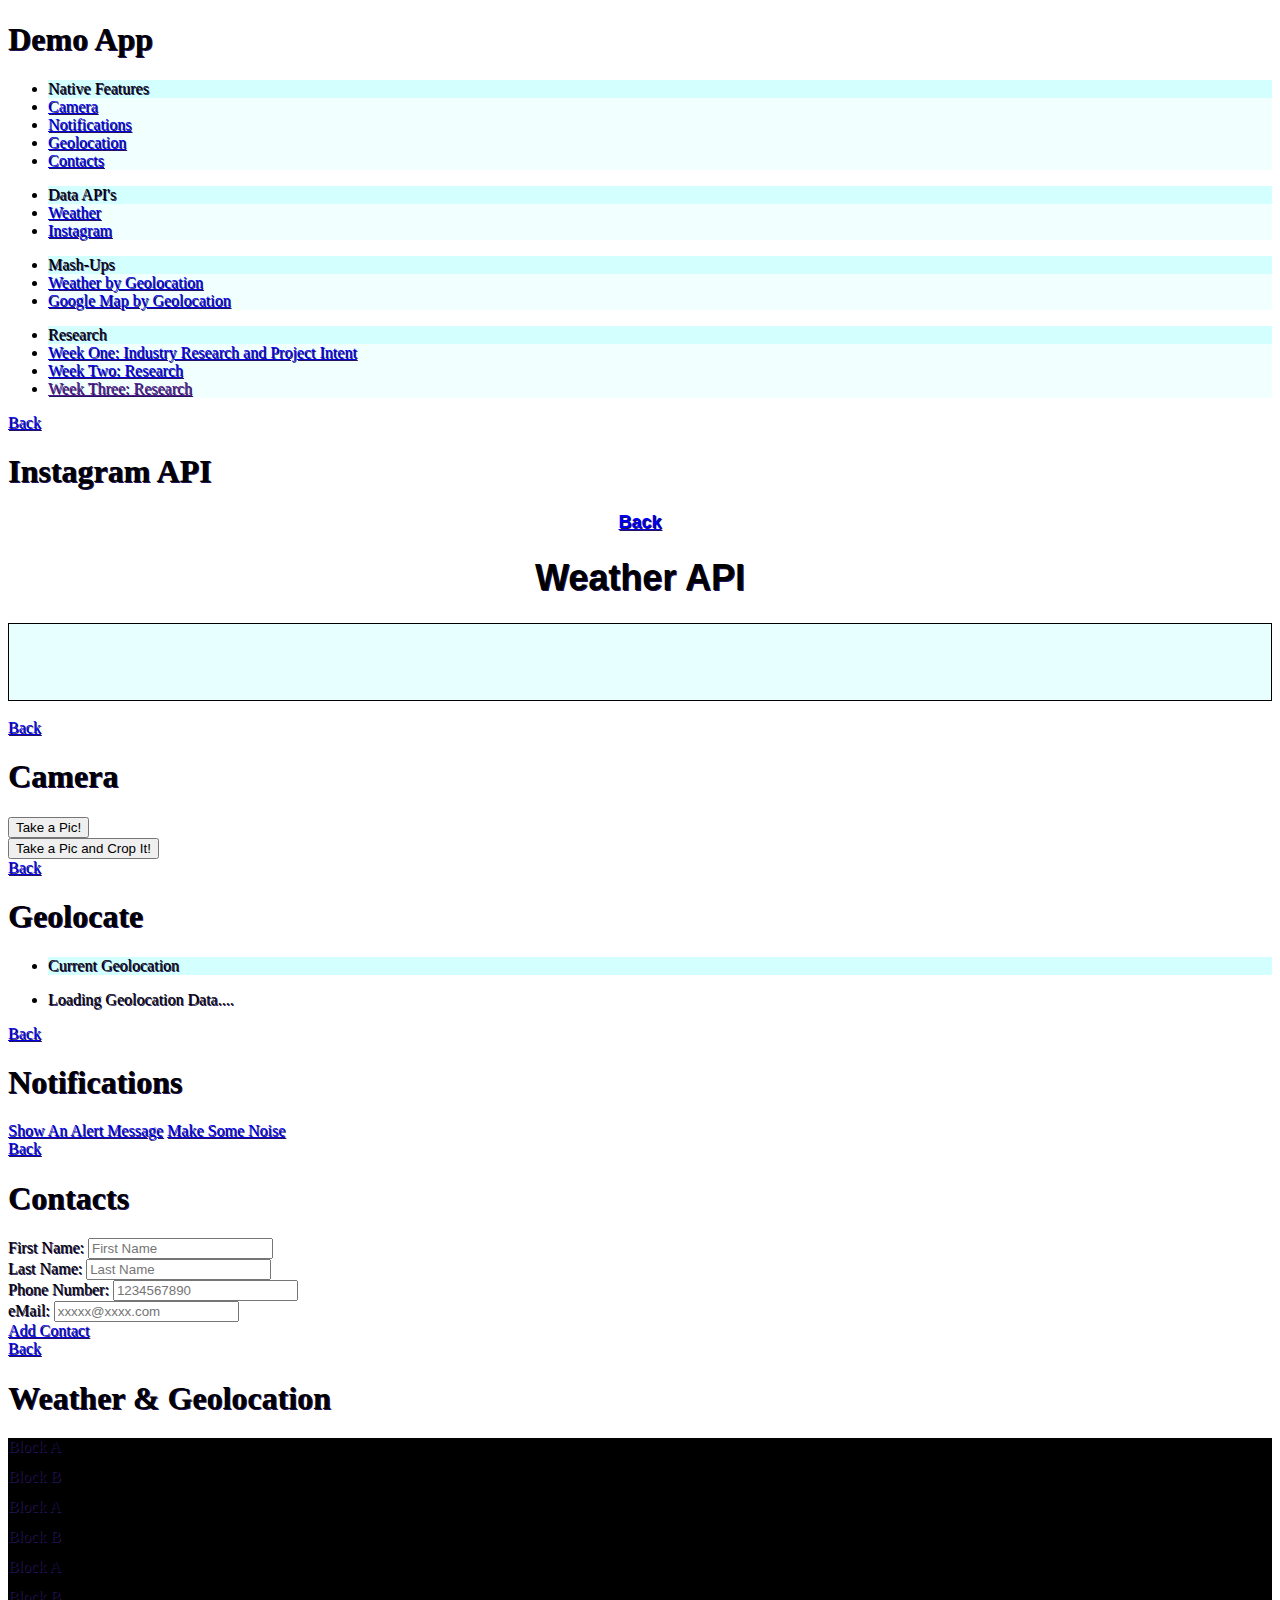
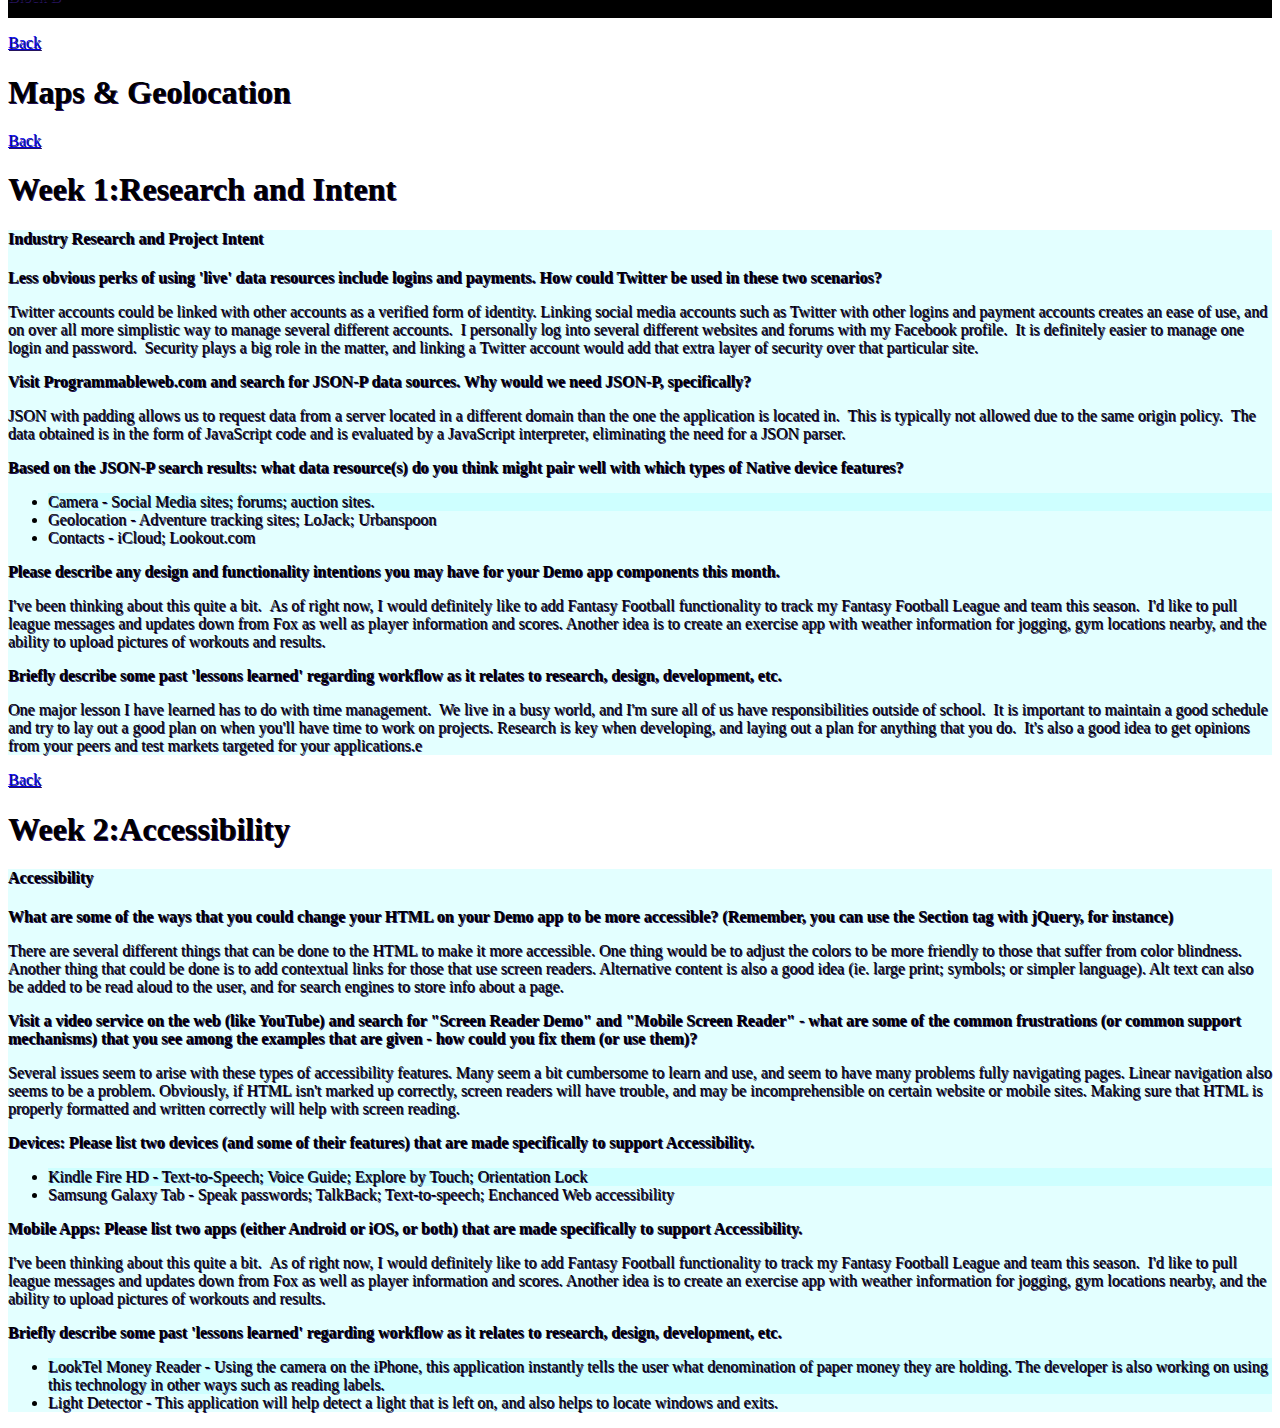
==== platforms/android/assets/www/index.html @ 56b17dba "Merge branch 'work' into gh-pages" ====
<!DOCTYPE html>
<!--
    David Jones
    Full Sail University
    Advanced Visual Frameworks 1309
-->
<html>
    <head>
        <meta charset="utf-8" />
        <title>Demo App</title>
        <meta name="description" content="AVF 1309 Demo App - Full Sail University" />
        <meta name="format-detection" content="telephone=no" />
        <meta name="viewport" content="width=device-width, user-scalable=no" />
        <link rel="stylesheet" href="css/jquery.mobile-1.3.1.min.css"/> 
        <link rel="stylesheet" type="text/css" href="css/styles.css" />    
        <script src="js/libs/modernizr.custom.min.js"></script>
    </head>
    <body>
    	<!-- Main Div -->
        <div id="main">
        	<!-- Home Page -->
            <section id="home" data-role="page" style="background:transparent;">
                <div data-role="header" data-position="fixed">
                    <h1>Demo App</h1>
                </div>
                <section data-role="content">
                    <ul data-role="listview" data-ajax="false" data-inset="true" class='mainNav' data-theme="a">
                        <li data-role="list-divider">Native Features</li>
                        <li><a href="#camera">Camera</a></li>
                        <li><a href="#notification">Notifications</a></li>
                        <li><a href="#geolocate">Geolocation</a></li>
                        <li><a href="#contacts">Contacts</a></li>
                    </ul>
                    <ul data-role="listview" data-ajax="false" data-inset="true" class='mainNav' data-theme="a">
                        <li data-role="list-divider">Data API's</li>
                        <li><a href="#weather">Weather</a></li>
                        <li><a href="#insta">Instagram</a></li>
                    </ul>
                    <ul data-role="listview" data-ajax="false" data-inset="true" class="mainNav" data-theme="a">
	                    <li data-role="list-divider">Mash-Ups</li>
	                    <li><a href="#weatherByLoc">Weather by Geolocation</a></li>
	                    <li><a href="#mapByLoc">Google Map by Geolocation</a></li>
                    </ul>
                    <ul data-role="listview" data-ajax="false" data-inset="true" class='mainNav' data-theme="a">
                        <li data-role="list-divider">Research</li>
                        <li><a href="#week1">Week One: Industry Research and Project Intent</a></li>
                        <li><a href="#week2">Week Two: Research</a></li>
                        <li><a href="">Week Three: Research</a></li>
                    </ul>
                    
                </section>
            </section> <!-- End of Home section -->
            <!-- Instagram Page -->
            <section id="insta" data-role="page" style="background:transparent;">
	            <div data-role="header" data-position="fixed" data-add-back-btn="true">
		            <a href="#" data-rel="back">Back</a><h1>Instagram API</h1>
	            </div>
	            <section data-role="content">
			        <ul id="dataOut">
		            </ul>
	            </section> <!-- End of content -->
            </section> <!-- End of Insta section -->
            <!-- Weather Page -->
            <section id="weather" data-role="page" style="background:transparent;">
	            <div data-role="header" data-position="fixed" data-add-back-btn="true">
		            <a href="#" data-rel="back">Back</a><h1>Weather API</h1>
	            </div>
	            <section data-role="content">
		            <ul id="currentWeather" data-role="listview" data-inset="true" data-theme="d"></ul>
	            </section> <!-- End of content -->
            </section> <!-- End of Weather section -->
            <!-- Camera Features -->
            <section id="camera" data-role="page" style="background:transparent;">
            	<div data-role="header" data-position="fixed" data-add-back-btn="true">
                    <a href="#" data-rel="back">Back</a><h1>Camera</h1>
                </div>
	            <section data-role="content">
		            <button onclick="takePic();">Take a Pic!</button> <br>
				    <button onclick="shootAndCrop();">Take a Pic and Crop It!</button> <br>
				    <img style="display:none;width:500px;height:500px;" id="preview" src="" />
				    <p id="viewData" style="display:none;"></p>
	            </section>
            </section> <!-- End of camera section -->
            <!-- Geolocation Features -->
            <section id="geolocate" data-role="page" style="background:transparent;">
	            <div data-role="header" data-position="fixed" data-add-back-btn="true">
                    <a href="#" data-rel="back">Back</a><h1>Geolocate</h1>
                </div>
                <section data-role="content">
                	<ul data-role="listview" data-ajax="false" data-inset="true" class='geoDisplay' data-theme="c">
                        <li data-role="list-divider">Current Geolocation</li>
                        <li><p id="geolocation">Loading Geolocation Data....</p></li>
                    </ul> 
                </section> <!-- End of geolocate content -->
            </section> <!-- End of Geolocation Features -->
            <!-- Notification Page -->
            <section id="notification" data-role="page" style="background:transparent;">
            	<div data-role="header" data-position="fixed" data-add-back-btn="true">
                    <a href="#" data-rel="back">Back</a><h1>Notifications</h1>
                </div>
	            <section data-role="content">
	            	<div data-role="controlgroup">
					    <a href="#" onclick="visualAlert(); return false;" data-role="button">Show An Alert Message</a>
					    <a href="#" onclick="sounds(); return false;" data-role="button">Make Some Noise</a>
					   <!-- <a href="#" onclick="shakes(); return false;" data-role="button">Shake Your MoneyMaker</a> -->
					</div>
	            </section> <!-- End of content for notification page -->
            </section> <!-- End of Notification Page -->
            <!-- Contacts Page -->
            <section id="contacts" data-role="page" style="background:transparent;">
	            <div data-role="header" data-position="fixed" data-add-back-btn="true">
                    <a href="#" data-rel="back">Back</a><h1>Contacts</h1>
                </div>
                <section data-role="content">
	                <form>
		                <section data-role="fieldcontain">
			                <label for="firstName">First Name:</label>
			                <input type="text" name="firstName" id="firstName" placeholder="First Name" />
		                </section>
		                <section data-role="fieldcontain">
			                <label for="lastName">Last Name:</label>
			                <input type="text" name="lastName" id="lastName" placeholder="Last Name" />
		                </section>
		                <section data-role="fieldcontain">
			                <label for="phoneNumber">Phone Number:</label>
			                <input type="number" name="phoneNumber" id="phoneNumber" placeholder="1234567890" />
		                </section>
		                <section data-role="fieldcontain">
			                <label for="email">eMail: </label>
			                <input type="email" name="email" id="email" placeholder="xxxxx@xxxx.com" />
		                </section>
	                </form>
	                <div>
		                <a href="#" data-role="button" id="saveContact">Add Contact</a>
	                </div>
                </section> <!-- End of Content -->
            </section> <!-- End of Contacts Page -->              
            <!-- Weather by Geolocation Page -->
			<section id="weatherByLoc" data-role="page">
				<div data-role="header" data-position="fixed" data-add-back-btn="true">
					<a href="#" data-rel="back">Back</a><h1>Weather & Geolocation</h1>
				</div>
				<section data-role="content" id="weatherData" style="background:black;">
					<ul id="weatherMain"></ul>
					<ul id="tempMain"></ul>
				<!--	<div class="ui-grid-a" id="localVars"></div> -->
					<div class="ui-grid-a" id="localVars">
					    <div class="ui-block-a"><div class="ui-bar ui-bar-c" style="height:30px" id="wind">Block A</div></div>
					    <div class="ui-block-b"><div class="ui-bar ui-bar-c" style="height:30px" id="humidity">Block B</div></div>
					    <div class="ui-block-a"><div class="ui-bar ui-bar-c" style="height:30px" id="uv">Block A</div></div>
					    <div class="ui-block-b"><div class="ui-bar ui-bar-c" style="height:30px" id="visibility">Block B</div></div>
					    <div class="ui-block-a"><div class="ui-bar ui-bar-c" style="height:30px" id="dewpoint">Block A</div></div>
					    <div class="ui-block-b"><div class="ui-bar ui-bar-c" style="height:30px" id="pressure">Block B</div></div>
					</div><!-- /grid-a -->
					<ul id="radarImage"></ul>
				</section>
			</section> <!-- End of Weather by Geolocation Page -->
			<!-- Maps by Geolocation Page -->
			<section id="mapByLoc" data-role="page" style="background:transparent;">
				<div data-role="header" data-position="fixed" data-add-back-btn="true">
					<a href="#" data-rel="back">Back</a><h1>Maps & Geolocation</h1>
				</div>
				<section data-role="content" id="mapData">
					<div id="map"></div>
				</section>
			</section> <!-- End of Maps by Geolocation -->                    
            <!-- Week 1 Research -->
            <section id="week1" data-role="page" style="background:transparent;">
                <div data-role="header" data-position="fixed" data-add-back-btn="true">
                    <a href="#" data-rel="back">Back</a><h1>Week 1:Research and Intent</h1>
                </div>
                <div data-role="collapsible" class="research">
	                <h4>Industry Research and Project Intent</h4>
	                <p><strong>Less obvious perks of using 'live' data resources include logins and payments. How could Twitter be used in these two scenarios?</strong></p>
	                <p>Twitter accounts could be linked with other accounts as a verified form of identity. Linking social media accounts such as Twitter with other logins and payment accounts creates an ease of use, and on over all more simplistic way to manage several different accounts.  I personally log into several different websites and forums with my Facebook profile.  It is definitely easier to manage one login and password.  Security plays a big role in the matter, and linking a Twitter account would add that extra layer of security over that particular site.</p>
	                <p><strong>Visit Programmableweb.com and search for JSON-P data sources. Why would we need JSON-P, specifically?</strong></p>
	                <p>JSON with padding allows us to request data from a server located in a different domain than the one the application is located in.  This is typically not allowed due to the same origin policy.  The data obtained is in the form of JavaScript code and is evaluated by a JavaScript interpreter, eliminating the need for a JSON parser.</p>
	                <p><strong>Based on the JSON-P search results: what data resource(s) do you think might pair well with which types of Native device features?</strong></p>
	                <ul>
		                <li>Camera - Social Media sites; forums; auction sites.</li>
		                <li>Geolocation - Adventure tracking sites; LoJack; Urbanspoon</li>
		                <li>Contacts - iCloud; Lookout.com</li>
	                </ul>
	                <p><strong>Please describe any design and functionality intentions you may have for your Demo app components this month.</strong></p>
	                <p>I've been thinking about this quite a bit.  As of right now, I would definitely like to add Fantasy Football functionality to track my Fantasy Football League and team this season.  I'd like to pull league messages and updates down from Fox as well as player information 
	                	and scores. Another idea is to create an exercise app with weather information for jogging, gym locations nearby, and the ability to upload pictures of workouts and results.</p>
					<p><strong>Briefly describe some past 'lessons learned' regarding workflow as it relates to research, design, development, etc.</strong></p>
					<p>One major lesson I have learned has to do with time management.  We live in a busy world, and I'm sure all of us have responsibilities outside of school.  It is important to maintain a good schedule and try to lay out a 
						good plan on when you'll have time to work on projects. Research is key when developing, and laying out a plan for anything that you do.  It's also a good idea to get opinions from your peers and test markets targeted for your applications.e</p>
	            </div>
            </section> <!-- End of week1 -->
            <!-- Week 2 Research -->
            <section id="week2" data-role="page" style="background:transparent;">
                <div data-role="header" data-position="fixed" data-add-back-btn="true">
                    <a href="#" data-rel="back">Back</a><h1>Week 2:Accessibility</h1>
                </div>
                <div data-role="collapsible" class="research">
	                <h4>Accessibility</h4>
	                <p><strong>What are some of the ways that you could change your HTML on your Demo app to be more accessible? (Remember, you can use the Section tag with jQuery, for instance)</strong></p>
	                <p>There are several different things that can be done to the HTML to make it more accessible.  One thing would be to adjust the colors to be more friendly to those that suffer from color blindness.  Another thing that could be done is to add contextual links for those that use screen readers.  Alternative content is also a good idea (ie. large print; symbols; or simpler language). Alt text can also be added to be read aloud to the user, and for search engines to store info about a page.</p>
	                <p><strong>Visit a video service on the web (like YouTube) and search for "Screen Reader Demo" and "Mobile Screen Reader" - what are some of the common frustrations (or common support mechanisms) that you see among the examples that are given - how could you fix them (or use them)?</strong></p>
	                <p>Several issues seem to arise with these types of accessibility features.  Many seem a bit cumbersome to learn and use, and seem to have many problems fully navigating pages.  Linear navigation also seems to be a problem.  Obviously, if HTML isn't marked up correctly, screen readers will have trouble, and may be incomprehensible on certain website or mobile sites.
		               Making sure that HTML is properly formatted and written correctly will help with screen reading. </p>
	                <p><strong>Devices: Please list two devices (and some of their features) that are made specifically to support Accessibility.</strong></p>
	                <ul>
		                <li>Kindle Fire HD - Text-to-Speech; Voice Guide; Explore by Touch; Orientation Lock</li>
		                <li>Samsung Galaxy Tab - Speak passwords; TalkBack; Text-to-speech; Enchanced Web accessibility</li>
	                </ul>
	                <p><strong>Mobile Apps: Please list two apps (either Android or iOS, or both) that are made specifically to support Accessibility.</strong></p>
	                <p>I've been thinking about this quite a bit.  As of right now, I would definitely like to add Fantasy Football functionality to track my Fantasy Football League and team this season.  I'd like to pull league messages and updates down from Fox as well as player information 
	                	and scores. Another idea is to create an exercise app with weather information for jogging, gym locations nearby, and the ability to upload pictures of workouts and results.</p>
					<p><strong>Briefly describe some past 'lessons learned' regarding workflow as it relates to research, design, development, etc.</strong></p>
					<ul>
		                <li>LookTel Money Reader - Using the camera on the iPhone, this application instantly tells the user what denomination of paper money they are holding.  The developer is also working on using this technology in other ways such as reading labels.</li>
		                <li>Light Detector - This application will help detect a light that is left on, and also helps to locate windows and exits.</li>
	                </ul>
	            </div>
            </section> <!-- End of week2 -->
        </div> <!-- End of main div -->
        <!-- Linking javascript files -->
        <!-- <script type="text/javascript" src="phonegap.js"></script> -->
        <script type="text/javascript" src="cordova.js"></script>
        <script type="text/javascript" src="js/jquery-2.0.3.min.js"></script>
        <script type="text/javascript" src="js/jquery.mobile-1.3.1.min.js"></script>
        <script type="text/javascript" src="js/libs/jquery.validate.min.js"></script>
        <script src="http://maps.googleapis.com/maps/api/js?sensor=true"></script>
        <script type="text/javascript" src="js/main.js"></script>
    </body>
</html>
---- platforms/android/assets/www/css/styles.css ----
body {
	background-image:url('../img/tree.png');
	-webkit-background-size: cover;
	-moz-background-size: cover;
	-o-background-size: cover;
	background-size: cover;
	text-shadow: 1px 1px 0px #25135c;
}

.mainNav li {
	background: rgba(200, 255, 255, 0.25) !important;
}

.imgLi {
	display: inline-table !important; 
	max-width: 100%;
}

#currentWeather {
	background: rgba(200, 255, 255, 0.43) !important;
	border: 1px solid black;
	padding: 3%;
}

#weather {
	text-align: center;
	font-family: sans-serif;
	font-size: large;
	font-weight: bold;
	text-shadow: 1px 1px 0px #25135c;
}
.research {
	background: rgba(200, 255, 255, 0.50);
}

li:first-child{
	background: rgba(200, 255, 255, 0.80) !important;
}


/* For portrait layouts only */
@media only screen and (min-device-width: 768px) and (max-device-width: 1024px) and (orientation:portrait) {
	body {background-image:url('../img/tree.png') !important};
	.ui-page {
		background: url('../img/tree.png') no-repeat;
		max-width: 100%;
		text-shadow: 1px 1px 0px #25135c;
	}
	
	.mainNav li {
	background: rgba(200, 255, 255, 0.25) !important;
	}

	.imgLi {
		display: inline-table !important; 
		max-width: 100%;
	}

	#currentWeather {
		background: rgba(200, 255, 255, 0.43) !important;
		border: 1px solid black;
		padding: 3%;
	}

	#weather {
		text-align: center;
		font-family: sans-serif;
		font-size: large;
		font-weight: bold;
		text-shadow: 1px 1px 0px #25135c;
	}
	
	li:first-child{
		background: rgba(200, 255, 255, 0.80) !important;
	}
	
	#weatherMain {
		background: transparent !important;
		padding: 0px;
		text-align: center;
		border-color: black;
		color: white;
	}
	#weatherMain li {
		background: transparent !important;
		font-size: xx-large;
		font-family: fantasy;
	}
	
	#weatherMain p {
		background: transparent;
		font-size: x-small;
	}
	
	#tempMain {
		background: transparent !important;
		padding: 0px;
		border-color: black;
		list-style: none;
		color: white;
	}
	#tempMain li {
		background: transparent !important;
	}
	
	#tempMain li h1 {
		font-weight: bold;
		font-size: x-large;
	}
	
	#tempMain li h2 {
		font-size: smaller;
	}
	
	#tempMain li h4 {
		font-size: x-small;
	}
	
	#radarImage {
		background: black !important;
		text-align: center;
		list-style: none;
		padding: 15px;
		margin: auto;
	}
	
	#radarImage li {
		background: black !important;
	}
	
	#localVars {
		text-align: center;
	}
	
	#map {
		text-align: center;
		margin-top: auto;
		margin-bottom: auto;
	}
}

/* For landscape layouts only */
@media only screen and (min-device-width: 768px) and (max-device-width: 1024px) and (orientation:landscape) {
	body {background-image:url('../img/shore.jpg') !important};
	.ui-page {
		background: url('../img/shore.jpg') no-repeat;
		max-width: 100%;
		text-shadow: 1px 1px 0px #25135c;
	}
	.mainNav li {
		background: rgba(200, 255, 255, 0.25) !important;
	}
	
	.imgLi {
		display: inline-table !important; 
		max-width: 100%;
	}

	#currentWeather {
		background: rgba(200, 255, 255, 0.43) !important;
		border: 1px solid black;
		padding: 3%;
		}

	#weather {
		text-align: center;
		font-family: sans-serif;
		font-size: large;
		font-weight: bold;
		text-shadow: 1px 1px 0px #25135c;
	}
	
	li:first-child{
		background: rgba(200, 255, 255, 0.80) !important;
	}
	
	#weatherMain {
		background: transparent !important;
		padding: 0px;
		text-align: center;
		border-color: black;
		color: white;
	}
	#weatherMain li {
		background: transparent !important;
		font-size: xx-large;
		font-family: fantasy;
	}
	
	#weatherMain p {
		background: transparent;
		font-size: x-small;
	}
	
	#tempMain {
		background: transparent !important;
		padding: 0px;
		border-color: black;
		list-style: none;
		color: white;
	}
	#tempMain li {
		background: transparent !important;
	}
	
	#tempMain li h1 {
		font-weight: bold;
		font-size: x-large;
	}
	
	#tempMain li h2 {
		font-size: smaller;
	}
	
	#tempMain li h4 {
		font-size: x-small;
	}
	
	#radarImage {
		background: black !important;
		text-align: center;
		list-style: none;
		padding: 15px;
		margin: auto;
	}
	
	#radarImage li {
		background: black !important;
	}
	
	#localVars {
		text-align: center;
	}
	
	#map {
		text-align: center;
		margin-top: auto;
		margin-bottom: auto;
	}
}
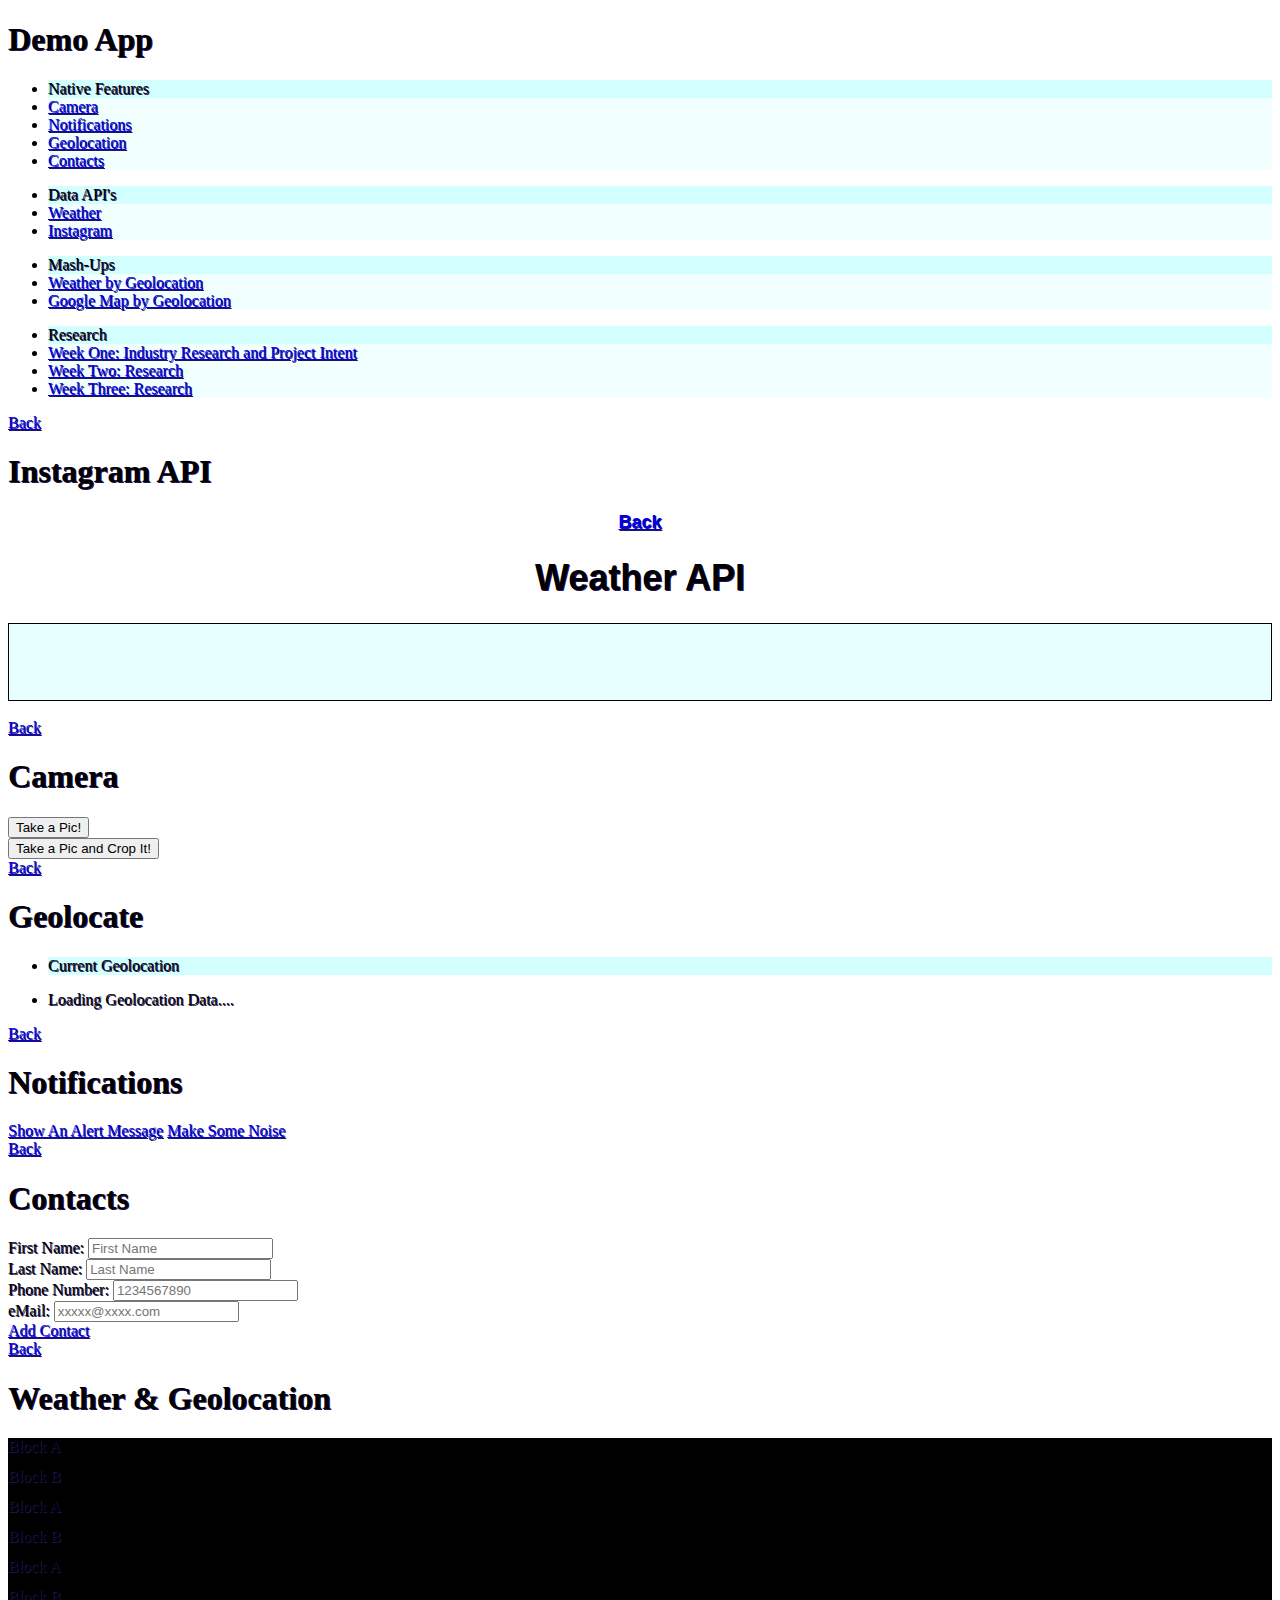
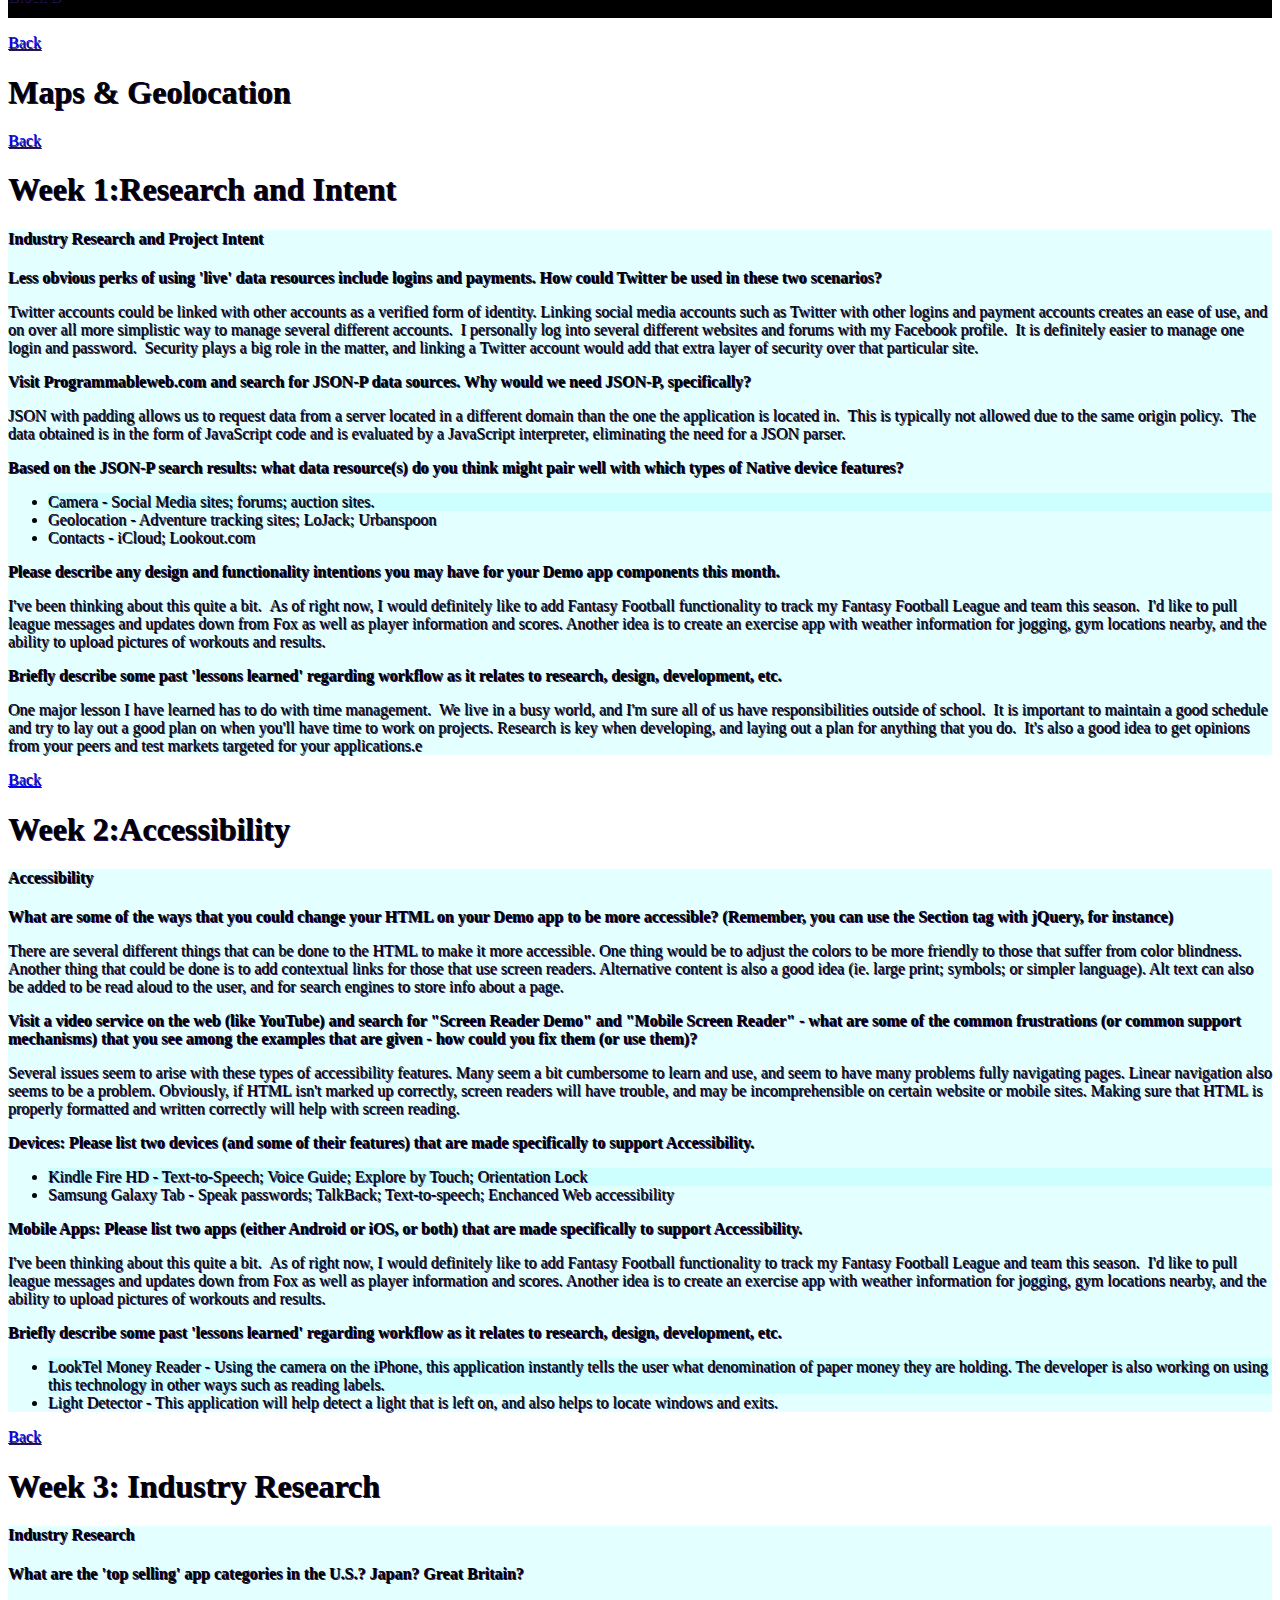
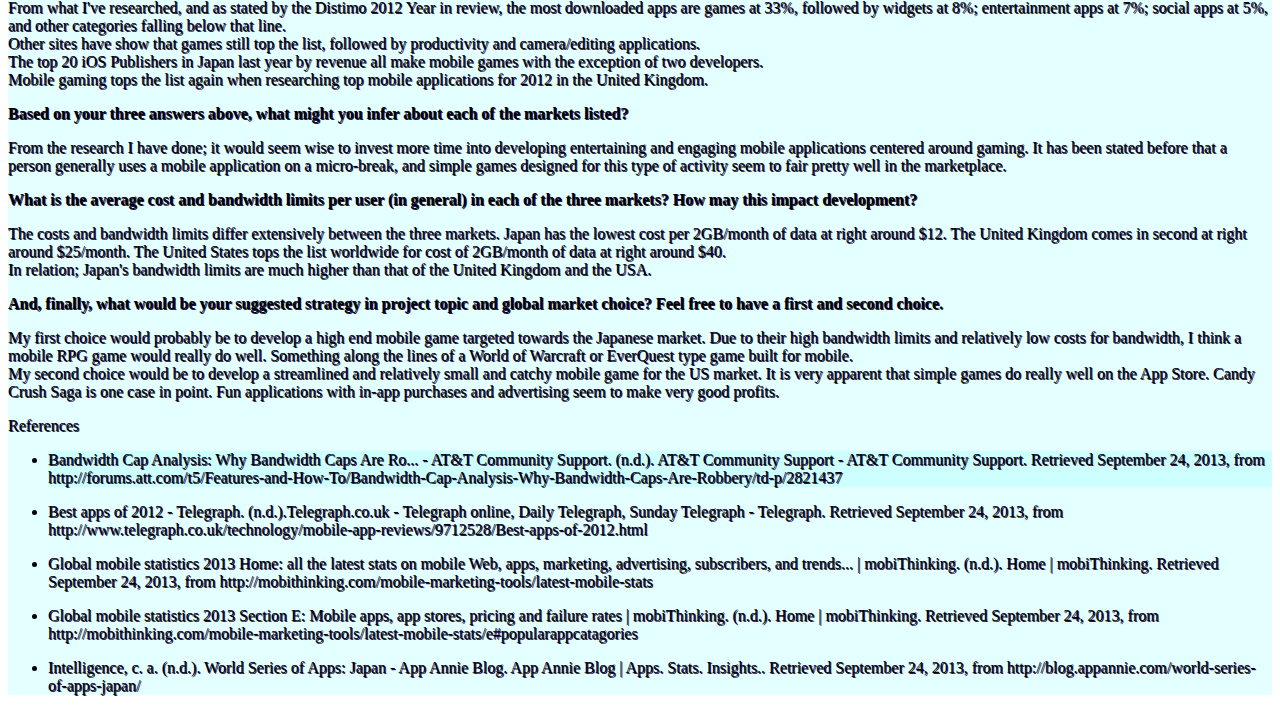
==== commit 1c82ee69: "Added Research" ====
--- a/platforms/android/assets/www/index.html
+++ b/platforms/android/assets/www/index.html
@@ -45,7 +45,7 @@
                         <li data-role="list-divider">Research</li>
                         <li><a href="#week1">Week One: Industry Research and Project Intent</a></li>
                         <li><a href="#week2">Week Two: Research</a></li>
-                        <li><a href="">Week Three: Research</a></li>
+                        <li><a href="#week3">Week Three: Research</a></li>
                     </ul>
                     
                 </section>
@@ -216,6 +216,35 @@
 	                </ul>
 	            </div>
             </section> <!-- End of week2 -->
+            <section id="week3" data-role="page" style="background:transparent;">
+	            <div data-role="header" data-position="fixed" data-add-back-btn="true">
+                    <a href="#" data-rel="back">Back</a><h1>Week 3: Industry Research</h1>
+                </div>
+                <div data-role="collapsible" class="research">
+	                <h4>Industry Research</h4>
+	                <p><strong>What are the 'top selling' app categories in the U.S.? Japan? Great Britain?</strong></p>
+	                <p>From what I've researched, and as stated by the Distimo 2012 Year in review, the most downloaded apps are games at 33%, followed by widgets at 8%; entertainment apps at 7%; social apps at 5%, and other categories falling below that line.<br>
+						Other sites have show that games still top the list, followed by productivity and camera/editing applications.<br>
+						The top 20 iOS Publishers in Japan last year by revenue all make mobile games with the exception of two developers.<br>
+						Mobile gaming tops the list again when researching top mobile applications for 2012 in the United Kingdom.</p>
+					<p><strong>Based on your three answers above, what might you infer about each of the markets listed?</strong></p>
+					<p>From the research I have done; it would seem wise to invest more time into developing entertaining and engaging mobile applications centered around gaming.  It has been stated before that a person generally uses a mobile application on a micro-break, and simple games designed for this type of activity seem to fair pretty well in the marketplace.</p>
+					<p><strong>What is the average cost and bandwidth limits per user (in general) in each of the three markets? How may this impact development?</strong></p>
+					<p>The costs and bandwidth limits differ extensively between the three markets.  Japan has the lowest cost per 2GB/month of data at right around $12.  The United Kingdom comes in second at right around $25/month.  The United States tops the list worldwide for cost of 2GB/month of data at right around $40. <br>
+						In relation; Japan's bandwidth limits are much higher than that of the United Kingdom and the USA.</p>
+					<p><strong>And, finally, what would be your suggested strategy in project topic and global market choice? Feel free to have a first and second choice.</strong></p>
+					<p>My first choice would probably be to develop a high end mobile game targeted towards the Japanese market.  Due to their high bandwidth limits and relatively low costs for bandwidth, I think a mobile RPG game would really do well.  Something along the lines of a World of Warcraft or EverQuest type game built for mobile.<br>
+						My second choice would be to develop a streamlined and relatively small and catchy mobile game for the US market.  It is very apparent that simple games do really well on the App Store.  Candy Crush Saga is one case in point.  Fun applications with in-app purchases and advertising seem to make very good profits.</p>
+					<p style="text-align:centered;">References</p>
+					<ul>
+						<li><p>Bandwidth Cap Analysis: Why Bandwidth Caps Are Ro... - AT&T Community Support. (n.d.). AT&T Community Support - AT&T Community Support. Retrieved September 24, 2013, from http://forums.att.com/t5/Features-and-How-To/Bandwidth-Cap-Analysis-Why-Bandwidth-Caps-Are-Robbery/td-p/2821437</p></li>
+						<li><p>Best apps of 2012 - Telegraph. (n.d.).Telegraph.co.uk - Telegraph online, Daily Telegraph, Sunday Telegraph - Telegraph. Retrieved September 24, 2013, from http://www.telegraph.co.uk/technology/mobile-app-reviews/9712528/Best-apps-of-2012.html</p></li>
+						<li><p>Global mobile statistics 2013 Home: all the latest stats on mobile Web, apps, marketing, advertising, subscribers, and trends... | mobiThinking. (n.d.). Home | mobiThinking. Retrieved September 24, 2013, from http://mobithinking.com/mobile-marketing-tools/latest-mobile-stats</p></li>
+						<li><p>Global mobile statistics 2013 Section E: Mobile apps, app stores, pricing and failure rates | mobiThinking. (n.d.). Home | mobiThinking. Retrieved September 24, 2013, from http://mobithinking.com/mobile-marketing-tools/latest-mobile-stats/e#popularappcatagories</p></li>
+						<li><p>Intelligence, c. a. (n.d.). World Series of Apps: Japan - App Annie Blog. App Annie Blog | Apps. Stats. Insights.. Retrieved September 24, 2013, from http://blog.appannie.com/world-series-of-apps-japan/</p></li>
+					</ul>
+                </div>
+            </section>
         </div> <!-- End of main div -->
         <!-- Linking javascript files -->
         <!-- <script type="text/javascript" src="phonegap.js"></script> -->
